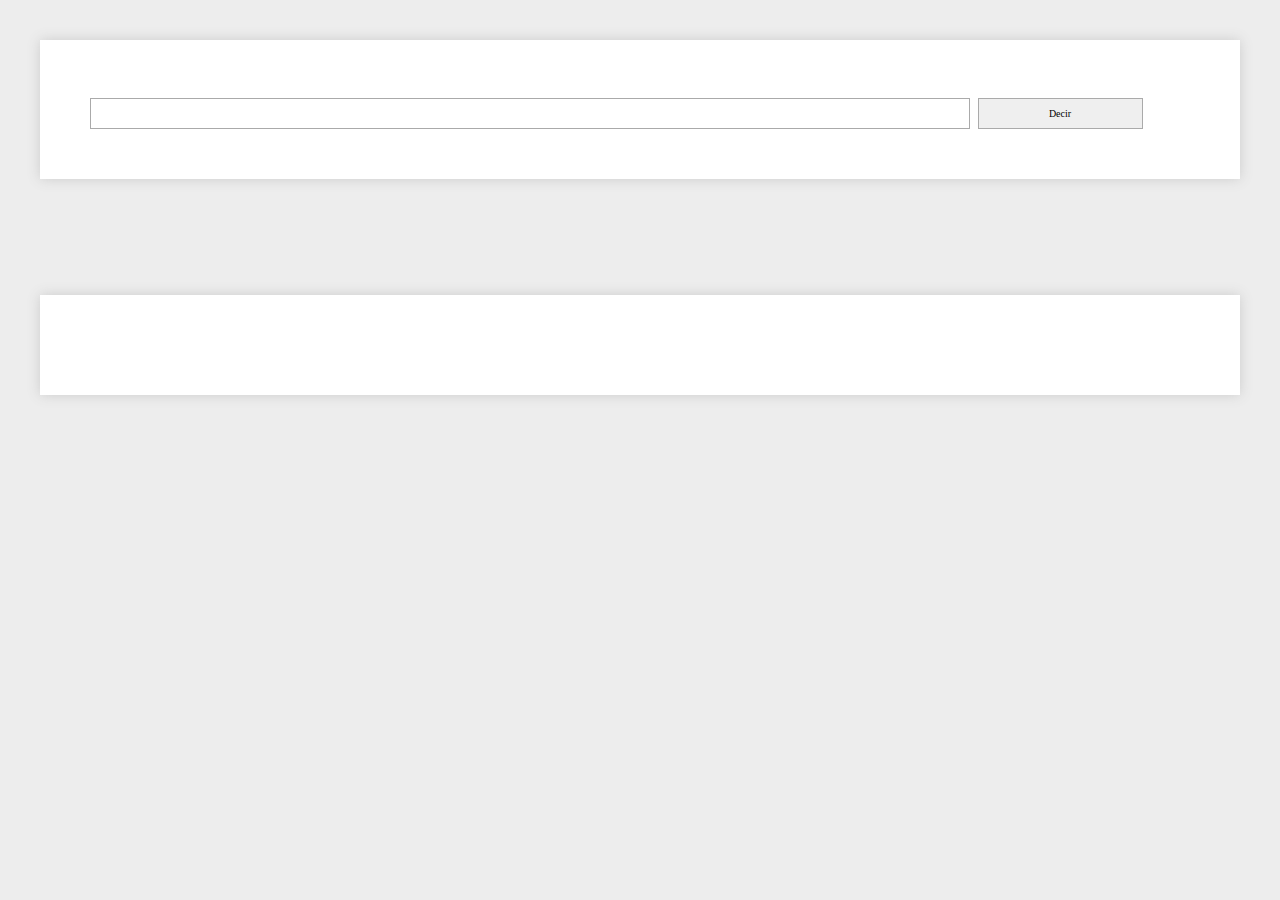
==== index.html @ 23191ca5 "Rename indexx.html to index.html" ====
<html lang="en">
<head>
	<meta charset="UTF-8">
	<meta name="viewport" content="width=device-width, initial-scale=1.0">
	<link rel="stylesheet" type="text/css" href="estilos.css">
	<title>Texto a voz y Voz a texto</title>
</head>
<body>
	<div>
		<input type="text" id="texto">
		<input type="button" id="hablar" value="Decir">
	</div>
	<br>
	<br>
	<div id="textoo"></div>
	<script src="scriptt.js"></script>
</body>
</html>
---- estilos.css ----
*{
	padding: 0px;
	margin: 0px;
	font-family: Century Gothic;

}

body{
	background-color: #ededed;
}


div {
    padding: 50px;
    margin: 40px;
    box-shadow: 0px 0px 12px #ccc;
    background-color: #fff;
    font-size: 30px
}

input{
	padding: 9px;
	font-size: 10px;
	border: solid 1px #aaa;
	width: 80%;
}

input[type="button"]{
	width: 15%;
}
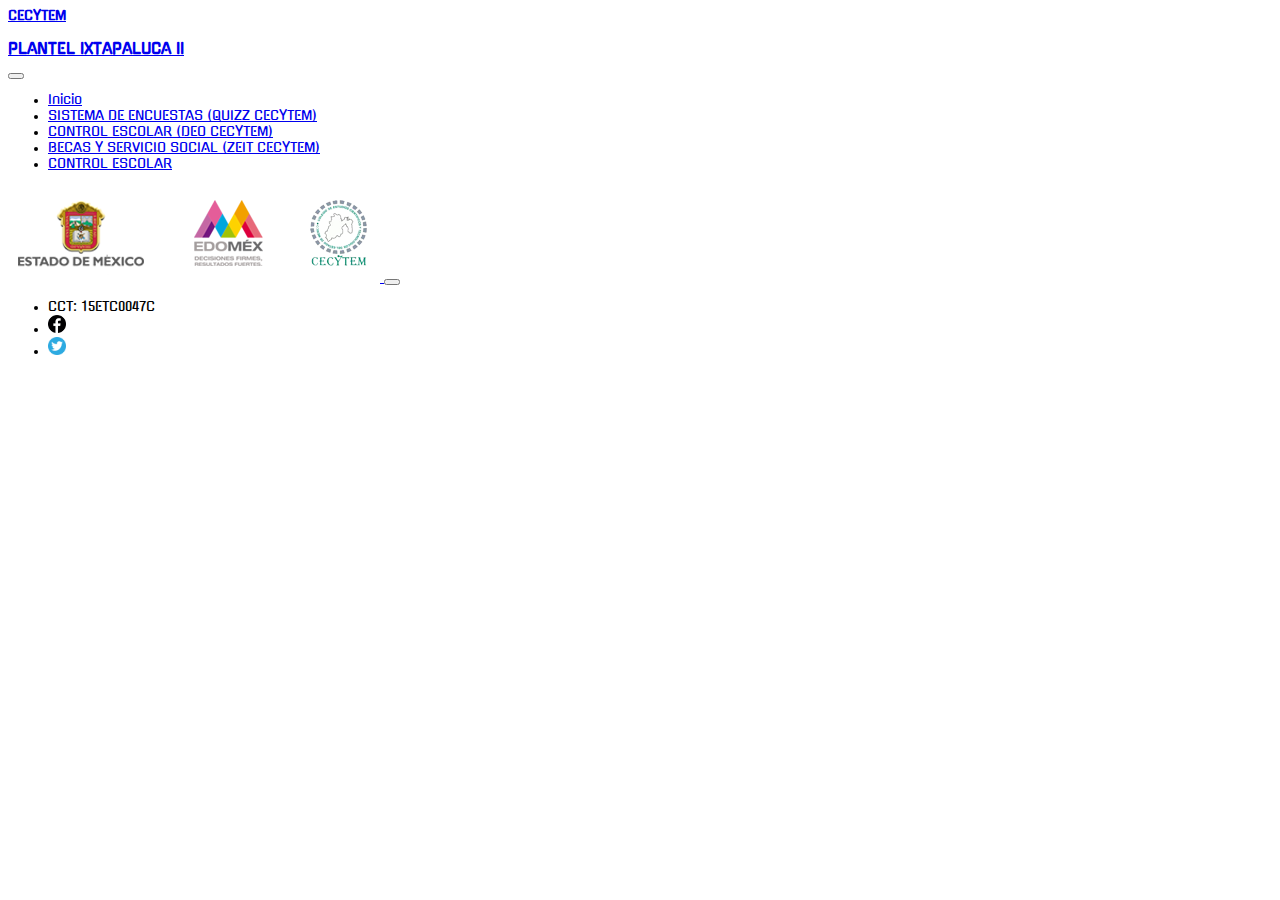
==== commit 837d30c0: "Proyecto" ====
--- a/index.html
+++ b/index.html
@@ -1,18 +1,101 @@
-<html lang="en">
-<head>
-	<meta charset="UTF-8">
-	<meta name="viewport" content="width=device-width, initial-scale=1.0">
-	<link rel="stylesheet" type="text/css" href="estilos.css">
-	<title>Texto a voz y Voz a texto</title>
-</head>
-<body>
-	<div>
-		<input type="text" id="texto">
-		<input type="button" id="hablar" value="Decir">
-	</div>
-	<br>
-	<br>
-	<div id="textoo"></div>
-	<script src="scriptt.js"></script>
-</body>
-</html>
+<html lang="en">
+<head>
+	<meta charset="UTF-8">
+	<meta name="viewport" content="width=device-width, initial-scale=1.0">
+	<!--Bootstrap CSS-->
+	<link href="https://cdn.jsdelivr.net/npm/bootstrap@5.3.0-alpha1/dist/css/bootstrap.min.css" rel="stylesheet" integrity="sha384-GLhlTQ8iRABdZLl6O3oVMWSktQOp6b7In1Zl3/Jr59b6EGGoI1aFkw7cmDA6j6gD" crossorigin="anonymous">
+	<link rel="stylesheet" type="text/css" href="css/estilo.css">
+
+	<title>CECYTEM IXTAPALUCA II</title>
+	<link rel="icon" href="img/CECYTEMLOGO.png">
+	<link rel="preconnect" href="https://fonts.googleapis.com">
+    <link rel="preconnect" href="https://fonts.gstatic.com" crossorigin>
+    <link href="https://fonts.googleapis.com/css2?family=Gugi&display=swap" rel="stylesheet">
+    <style>
+        @import url('https://fonts.googleapis.com/css2?family=Gugi&display=swap');
+    </style>
+</head>
+<body>
+	<!--Barra de navegación-->
+    <nav class="navbar navbar-expand-lg navbar-dark bg-success">
+        <div class="container">
+            <a class="navbar-brand" href="https://cecytem.github.io/"><strong class="text-dark">CECYTEM</strong><h3><span class="badge text-light">PLANTEL IXTAPALUCA II</span></h3></a>
+            <button class="navbar-toggler" type="button" data-bs-toggle="collapse" data-bs-target="#navbarSupportedContent"
+                aria-controls="navbarSupportedContent" aria-expanded="false" aria-label="Toggle navigation">
+                <span class="navbar-toggler-icon"></span>
+            </button>
+            <div class="collapse navbar-collapse" id="navbarSupportedContent">
+                <ul class="navbar-nav ms-auto mb-2 mb-lg-0">
+                    <li class="nav-item">
+                        <a class="nav-link active" aria-current="page" href="https://cecytem.github.io/">Inicio</a>
+                    </li>
+                    <li class="nav-item">
+                        <a class="nav-link" href="https://cecytem.mx:8443/quizz/gui/LogIn.jsp">SISTEMA DE ENCUESTAS (QUIZZ CECYTEM)</a>
+                    </li>
+                    <li class="nav-item">
+                        <a class="nav-link" href="https://cecytem.mx/deo/gui/LogIn.jsp">CONTROL ESCOLAR (DEO CECYTEM)</a>
+                    </li>
+                    <li class="nav-item">
+                        <a class="nav-link" href="https://cecytem.mx:8443/Zeit/gui/LogIn.jsp">BECAS Y SERVICIO SOCIAL (ZEIT CECYTEM)</a>
+                    </li>
+                    <li class="nav-item">
+                        <a class="nav-link" href="https://sites.google.com/view/control-escolar-2022-2023/página-principal">CONTROL ESCOLAR</a>
+                    </li>
+                    <!--<li class="nav-item dropdown">
+                        <a class="nav-link dropdown-toggle" href="#" id="navbarDropdown" role="button"
+                            data-bs-toggle="dropdown" aria-expanded="false">
+                            Links de Paginas
+                        </a>
+                        <ul class="dropdown-menu bg-secondary text-primary" aria-labelledby="navbarDropdown">
+                            <li><a class="dropdown-item text-white" href="https://alannnnes01.github.io/Mi-Pagina-Web/paginaanterior">Primera Pagina Web Responsiva</a></li>
+                            <li><a class="dropdown-item text-white" href="https://alannnnes01.github.io/Mi-Pagina-Web/paginaresponsiva">Pagina Web Responsiva 1</a></li>
+                            <li><a class="dropdown-item text-white" href="https://alannnnes01.github.io/Mi-Pagina-Web/mantenimiento">Pagina Web Mantenimiento</a></li>
+                            <li><a class="dropdown-item text-white" href="https://alannnnes01.github.io/Mi-Pagina-Web/paratupersonaespecial">Para tu persona especial</a></li>
+                            <li>
+                                <hr class="dropdown-divider">
+                            </li>
+                            <li><a class="dropdown-item text-white" href="https://alannnnes01.github.io/">Salir de aqui</a></li>
+                        </ul>
+                    </li>-->
+                </ul>
+                
+            </div>
+        </div>
+    </nav>
+    <nav class="navbar navbar-expand-lg navbar-light">
+	    	<div class="container">
+	    		<a class="navbar-brand" href="https://cecytem.edomex.gob.mx/ixtapaluca_ii">
+	    			<img src="img/CECYTEM.png" alt="IMAGEN CECYTEM">
+	    		</a>
+			  	<button class="navbar-toggler" type="button" data-toggle="collapse" data-target="#navbarSupportedContent" aria-controls="navbarSupportedContent" aria-expanded="false" aria-label="Toggle navigation">
+			    	<span class="navbar-toggler-icon"></span>
+			  	</button>
+			  	<div class="collapse navbar-collapse" id="navbarSupportedContent">
+			    	<ul class="navbar-nav ms-auto">
+			      		<li class="nav-item">
+			        		<a class="nav-link">CCT: 15ETC0047C</a>
+			      		</li>
+			      		<li class="nav-item">
+			        		<a class="nav-link" href="https://www.facebook.com/CecytemPlantelIxtapaluca2">
+                                <img src="img/facebook.png" alt="PERFIL DE FACEBOOK" class="img-fluid" width="18" height="18">
+                            </a>
+			      		</li>    
+			      		<li class="nav-item">
+			        		<a class="nav-link" href="https://twitter.com/CecytemIxtapal2">
+                                <img src="img/twitter.png" alt="PERFIL DE TWITTER" class="img-fluid" width="18" height="18">
+                            </a>
+			      		</li>
+			    	</ul>
+			  	</div>
+	    	</div>
+    </nav>
+    <div>
+
+
+
+
+
+	<!--Bootstrap JS-->
+	<script src="https://cdn.jsdelivr.net/npm/bootstrap@5.3.0-alpha1/dist/js/bootstrap.bundle.min.js" integrity="sha384-w76AqPfDkMBDXo30jS1Sgez6pr3x5MlQ1ZAGC+nuZB+EYdgRZgiwxhTBTkF7CXvN" crossorigin="anonymous"></script>
+</body>
+</html>--- a/css/estilo.css
+++ b/css/estilo.css
@@ -0,0 +1,13 @@
+html {
+    font-size: 13px;
+    margin: 0px;
+    padding: 0px;
+}
+
+*{
+    font-family: 'Gugi', cursive;
+}
+
+#bgprimary{
+    background: #23A455;
+}